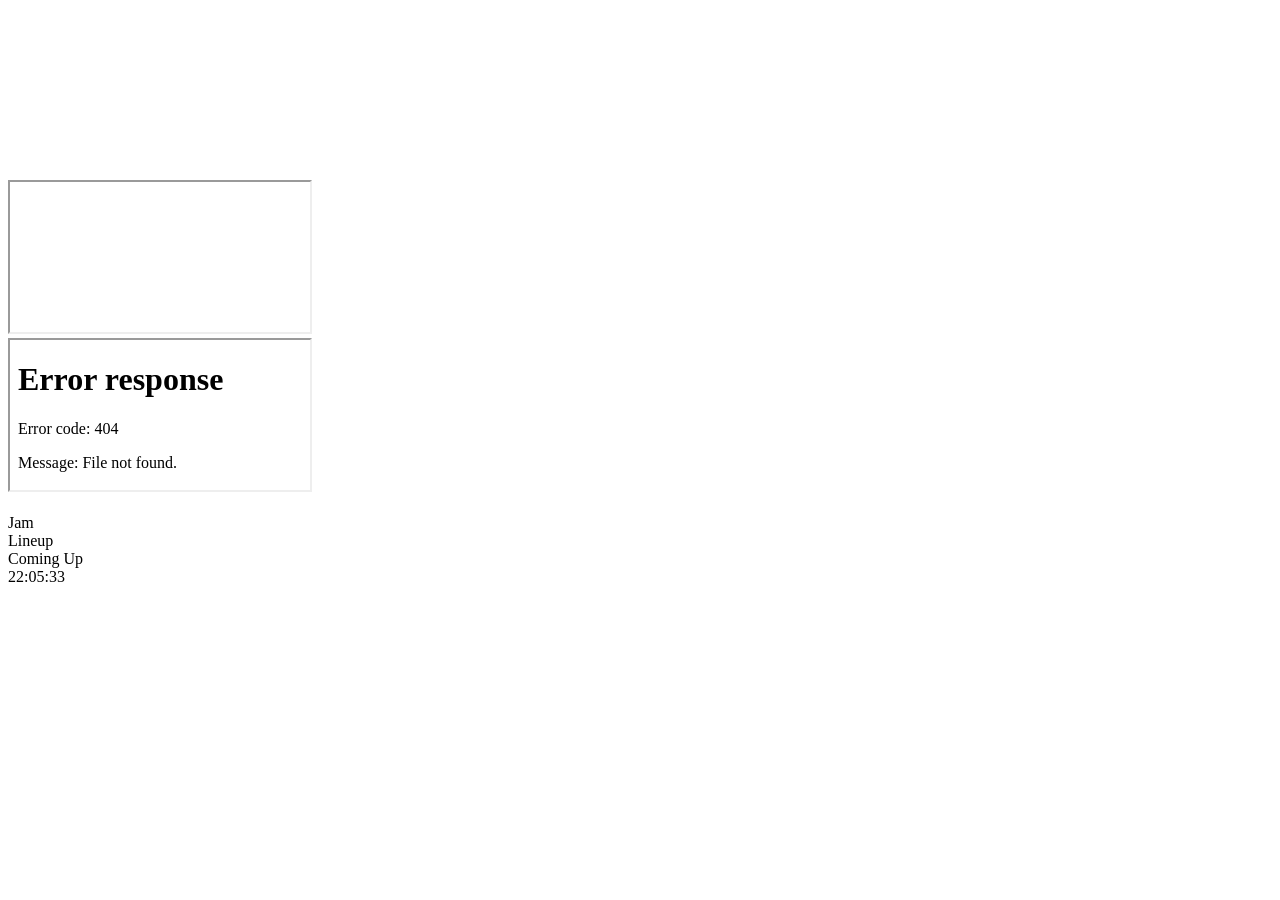
==== html/custom/view/realtimeclock/index.html @ 528f8dc9 "added custom view with real-time clock" ====
<!DOCTYPE html>
<html>
  <head>
    <title>Display | CRG ScoreBoard</title>
    <script type="text/javascript" src="/external/jquery/jquery.js"></script>
    <script type="text/javascript" src="/json/core.js"></script>
  </head>
  <body
    sbPrefix="&: ScoreBoard.Settings.Setting(ScoreBoard.View : )"
    sbClass="box_flat: &_BoxStyle: dspIsFlat | bright: &_BoxStyle: dspIsBright | PenaltyClocks: &_HidePenaltyClocks: !"
    onload="startTime()"
  >
    <div class="DisplayPane" id="image">
      <img class="object" sbAttr="src: &_Image" sbCss="object-fit: &_ImageScaling" />
    </div>
    <div class="DisplayPane" id="video">
      <video class="object" onended="this.play();" sbAttr="src: &_Video" sbCss="object-fit: &_VideoScaling"></video>
    </div>
    <div class="DisplayPane" id="html"><iframe class="object" sbAttr="src: &_CustomHtml"></iframe></div>
    <div class="DisplayPane" id="whiteboard"><iframe class="object" src="../wb/"></iframe></div>
    <div
      class="DisplayPane"
      id="scoreboard"
      sbContext="ScoreBoard.CurrentGame"
      class="JamScore"
      sbCss="left: &_SidePadding: dspToLeftMargin | width: &_SidePadding: dspToWidth"
    >
      <div
        class="Team"
        sbForeach="Team: 1,2: only"
        sbClass="HasName: AlternateName(scoreboard),Name: sbIsNotEmpty | HasLogo: Logo: sbIsNotEmpty | HideLogos: &_HideLogos | Left: &_SwapTeams: dspIsLeft | Right: &_SwapTeams: dspIsRight"
      >
        <div
          class="Name AutoFit"
          sbDisplay="AlternateName(scoreboard),Name"
          sbAutoFitOn="Logo, &_HideLogos"
          sbCss="color: Color(scoreboard.fg) | background-color: Color(scoreboard.bg) | text-shadow: Color(scoreboard.glow): sbCssToShadow"
        ></div>
        <div class="Logo" sbCss="background-image: Logo: sbCssToUrl">&nbsp;</div>
        <div class="Score Box AutoFit" sbDisplay="Score"></div>
        <div class="Penalties" sbClass="sbHide:&_HidePenaltyClocks">
          <div
            class="Box Red sbClock"
            sbForeach="Position:: penaltyTime,num: resort=PenaltyTime"
            sbAttr="penaltyTime:PenaltyTime"
            sbDisplay="PenaltyTime: sbToSeconds"
            sbClass="InBox:PenaltyTime: > 0 | sbHide: ^StarPass: dspIsJamming"
          ></div>
        </div>
        <div class="JamScore Box AutoFit" sbDisplay="JamScore" sbClass="NoInitial: NoInitial | Overtime: /ScoreBoard.CurrentGame.InOvertime"></div>
        <div class="ShowInJam Clock StarPass AutoFit" sbDisplay="StarPass: sbToSP"></div>
        <div class="DotTimeouts Box" sbCss="background: Color(scoreboard_dots.bg)">
          <div class="Dot Timeout1" sbClass="Used: Timeouts: <1" sbCss="background: Color(scoreboard_dots.fg)"></div>
          <div class="Dot Timeout2" sbClass="Used: Timeouts: <2" sbCss="background: Color(scoreboard_dots.fg)"></div>
          <div class="Dot Timeout3" sbClass="Used: Timeouts: <3" sbCss="background: Color(scoreboard_dots.fg)"></div>
        </div>
        <div class="DotOfficialReviews Box" sbCss="background: Color(scoreboard_dots.bg)">
          <div
            class="Dot OfficialReview1"
            sbClass="Retained: RetainedOfficialReview | Used: OfficialReviews: <1"
            sbCss="background: Color(scoreboard_dots.fg)"
          ></div>
          <div
            class="Dot OfficialReviewHelper"
            sbClass="Retained: RetainedOfficialReview | Used: OfficialReviews: <1"
            sbCss="background: Color(scoreboard_dots.fg)"
          ></div>
        </div>
        <div
          class="ShowInJam Clock Jammer"
          sbForeach="Position: Jammer,Pivot: only"
          sbClass="HasLead: ^DisplayLead | Hidden: ^StarPass: dspIsNotJamming | HasClock: PenaltyTime: > 0"
        >
          <span class="Name AutoFit" sbAutoFitOn="PenaltyTime, &_HidePenaltyClocks" sbDisplay="Name, ^DisplayLead: dspToJammerName"></span>
          <span class="PenaltyTime Box Red AutoFit sbClock" sbDisplay="PenaltyTime: sbToSeconds"></span>
        </div>
        <div class="ShowInLineup ShowInTimeout Clock Jammer" sbContext="Position(Jammer)" sbClass="HasClock: PenaltyTime: > 0">
          <span class="Name AutoFit" sbAutoFitOn="PenaltyTime, &_HidePenaltyClocks" sbDisplay="Name"></span>
          <span class="PenaltyTime Box Red AutoFit sbClock" sbDisplay="PenaltyTime: sbToSeconds"></span>
        </div>
      </div>

      <!-- bottom half of the page -->
      <div
        class="ShowInJam ShowInLineup ShowInTimeout ShowInSecondLineup Clock Period Small Time Box AutoFit sbClock"
        sbContext="Clock(Period)"
        sbDisplay="Time, Direction: sbToTime"
      ></div>
      <div class="ShowInNoClock Clock Period Small Time Box AutoFit"></div>
      <div
        class="ShowInJam ShowInLineup ShowInTimeout ShowInSecondLineup ShowInNoClock Clock Period Small NameNumber Box AutoFit"
        sbDisplay="Clock(Period).Name,Clock(Period).Number,Rule(Period.Number): sbToClockInitialNumber"
      ></div>
      <div
        class="ShowInJam ShowInLineup ShowInTimeout ShowInSecondLineup Clock Jam Small NameNumber Box AutoFit"
        sbContext="Clock(Jam)"
        sbDisplay="Name,Number: sbToClockInitialNumber"
      ></div>
      <div class="ShowInJam Clock Description Small Box AutoFit">Jam</div>
      <div class="ShowInLineup Clock Description Small Box AutoFit">Lineup</div>
      <div
        class="ShowInTimeout ShowInSecondLineup Clock Description Small Box AutoFit Red"
        sbDisplay="TimeoutOwner, OfficialReview: sbToTimeoutType"
      ></div>
      <!--adding jam clock here-->
      <div
        class="ShowInJam Clock Lineup Small Box AutoFit sbClock"
        sbDisplay="Clock(Jam).Time, Clock(Jam).Direction: sbToTime"
      ></div>
      <!--end jam clock-->
      <div
        class="ShowInLineup ShowInSecondLineup Clock Lineup Small Box AutoFit sbClock"
        sbDisplay="Clock(Lineup).Time, Clock(Lineup).Direction: sbToTime"
        sbClass="Red: NoMoreJam"
      ></div>
      <div
        class="ShowInTimeout ShowInSecondLineup Clock Timeout Small Box AutoFit sbClock"
        sbDisplay="Clock(Timeout).Time, Clock(Timeout).Direction: sbToTime"
        sbClass="Red: NoMoreJam"
      ></div>
      <div class="ShowInNoClock Clock None Small Box AutoFit">Coming Up</div>
      <div class="ShowInSecondLineup Clock Description Small Below Box AutoFit" sbDisplay="Clock(Lineup).Name"></div>
      <div
        class="ShowInSecondLineup Clock Lineup Small Below Box AutoFit sbClock"
        sbDisplay="Clock(Lineup).Time, Clock(Lineup).Direction: sbToTime"
        sbClass="Red: NoMoreJam"
      ></div>

      <!-- Sponsor Banners -->
      <div class="ShowInIntermission ShowInLineup ShowInNoClock Clock RealTime" sbClass="sbHide: &_HideBanners">
        <div id="RealTime">00:00:00</div>
        <script>
        function startTime() {
          const today = new Date();
          let h = today.getHours();
          let m = today.getMinutes();
          let s = today.getSeconds();
          m = checkTime(m);
          s = checkTime(s);
          document.getElementById("RealTime").innerHTML = h + ":" + m + ":" + s;
          setTimeout(startTime, 1000);
        }
        function checkTime(i) {
          if (i < 10) {i = "0" + i};  // add zero in front of numbers < 10
          return i;
        }
        </script>
      </div>
    </div>
    <div class="DisplayPane Show" id="cover"></div>
  </body>
</html>
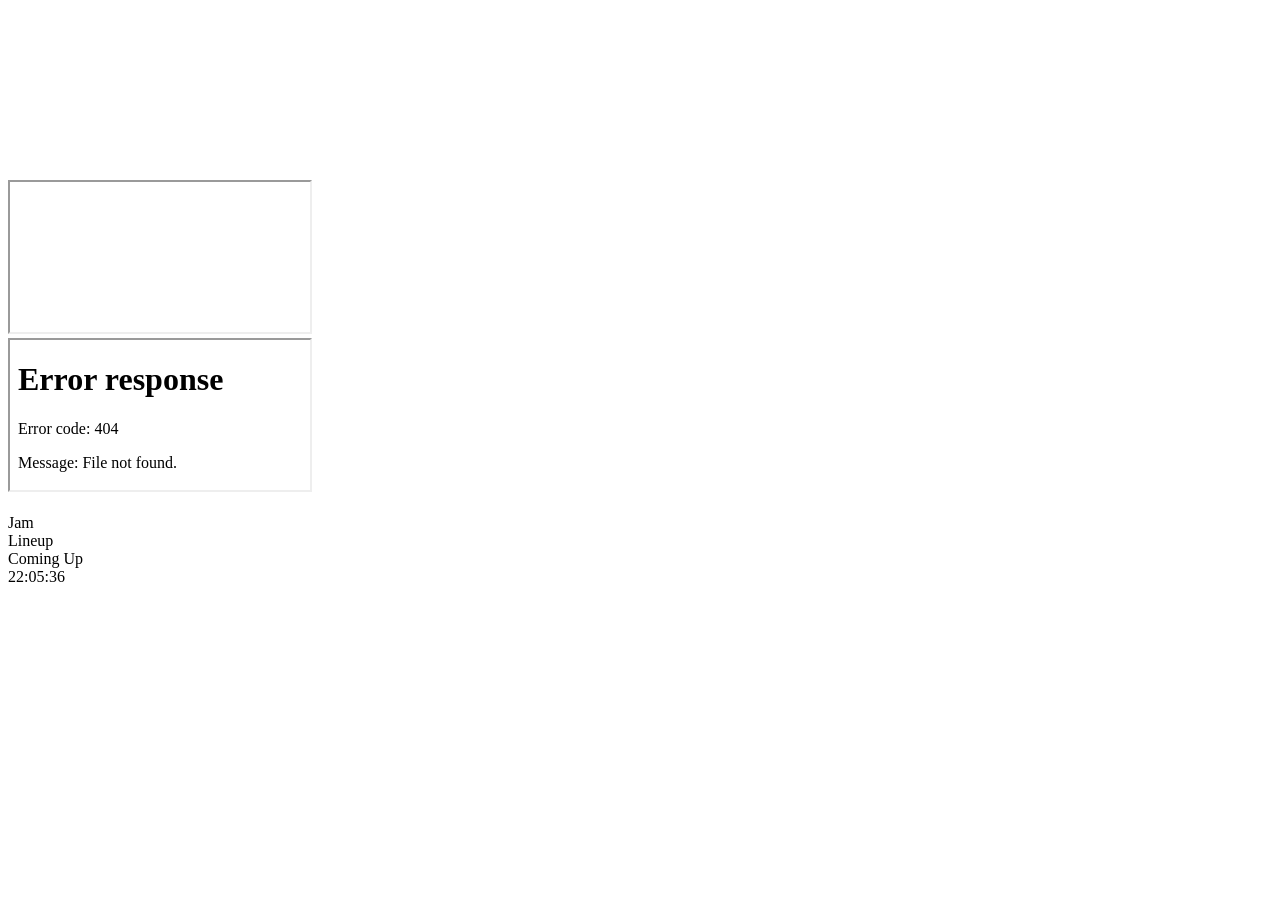
==== commit f2cb4303: "added intermission clock to custom page" ====
--- a/html/custom/view/realtimeclock/index.html
+++ b/html/custom/view/realtimeclock/index.html
@@ -126,8 +126,8 @@
         sbClass="Red: NoMoreJam"
       ></div>
 
-      <!-- Sponsor Banners -->
-      <div class="ShowInIntermission ShowInLineup ShowInNoClock Clock RealTime" sbClass="sbHide: &_HideBanners">
+      <!-- real-time clock -->
+      <div class="ShowInIntermission ShowInLineup ShowInNoClock Clock RealTime">
         <div id="RealTime">00:00:00</div>
         <script>
         function startTime() {
@@ -146,6 +146,15 @@
         }
         </script>
       </div>
+      <!-- Intermission -->
+      <div class="ShowInIntermission Clock Intermission">
+        <div
+          class="Message Box AutoFit"
+          sbPrefix="#: ScoreBoard.Settings.Setting(ScoreBoard.Intermission : )"
+          sbDisplay="#.*, OfficialScore, ClockDuringFinalScore, Clock(Intermission).Number, Rule(Period.Number): sbToIntermissionDisplay"
+        ></div>
+        <div class="Time Box AutoFit" sbContext="Clock(Intermission)" sbDisplay="Time, Direction: sbToTime"></div>
+      </div>
     </div>
     <div class="DisplayPane Show" id="cover"></div>
   </body>
